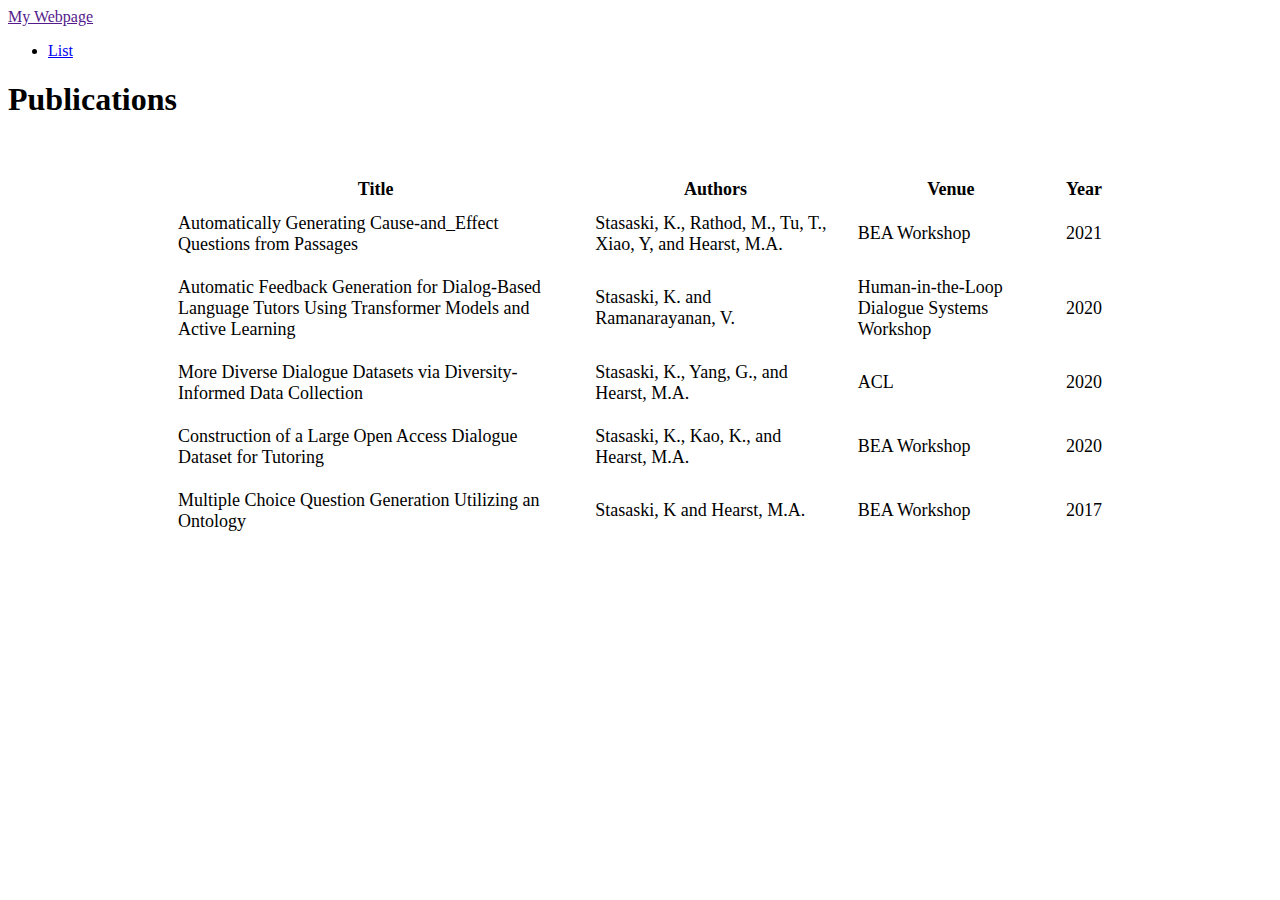
==== list.html @ 1d8c72c9 "Update list.html" ====
<!DOCTYPE HTML>  
<html>  
    <header>
        <link rel="stylesheet" href="css/style1.css">
        <link rel="stylesheet" href="table_style.css">
        <title>My Webpage Title</title>
    </header>
    <body>  
        <!---Navigation--->
        <!--This section of code defines the navigation bar at the top of the page.  The classes used here are defined in the style.css file.-->
        <nav class="navbar navbar-expand-lg bg-secondary text-uppercase fixed-top" id="mainNav">
            <div class="container">
                <!--This code defines the "My Webpage" link in the top right corner of the navigation pane-->
                <a class="navbar-brand" href="">My Webpage</a>
                <!--This code defines the "List" link in the top left corner of the navigation pane-->
                <ul class="navbar-nav ms-auto">
                    <li class="nav-item mx-0 mx-lg-1"><a class="nav-link py-3 px-0 px-lg-3 rounded" href="./list.html">List</a></li>
                </ul>
            </div>
        </nav>
        <!--This code creates the middle section of the webpage-->
        <header class="masthead bg-primary text-white text-center">
            <h1>Publications</h1>
        </header>
        <!--Here is where the table will be loaded in.  The actual table will be loaded in JavaScript.-->
        <center>
            <br /><br />
            <div id="showDataJSON"></div>
        </center>
    </body>

    <script>

        /*
        * RENDERING THE JSON TABLE
        * Get JSON data from file
        * Get headers from retrieved data
        * Set headers for table
        * Add data to table
        * Add table to DOM
        */
        fetch('./list_data.json')
            .then(response => response.json())
            .then(data => {

                /*
                This section creates the base table and finds the root json node.
                */
                var jsonTable = document.createElement("table");
                var tr = jsonTable.insertRow(-1);   
                jsonTable.style.width = "75%";
                let root;
                for (let prop in data) {
                    root = prop;
                }

                /*
                This section selects the headers for the table
                */
                let headers = Object.keys(data[root][0]);
                headers.forEach(header => {
                    var th = document.createElement("th");      
                    th.innerHTML = header;
                    tr.appendChild(th);
                })              
                /*
                This section adds the data into each row of the list
                */
                let items = Object.keys(data[root]);
                items.forEach(item => {
                    tr = jsonTable.insertRow(-1);
                    for (let key in data[root][item]) {
                       var tabCell = tr.insertCell(-1);
                       tabCell.innerHTML = data[root][item][key];
                    }
                })
                /*
                This section adds the table to the HTML
                */
                var divContainer = document.getElementById("showDataJSON");
                divContainer.innerHTML = "";
                divContainer.appendChild(jsonTable);
            });
    </script>  
</html>
---- table_style.css ----
table {
  width: 75%;
  font-size: large;
}

td {
  padding: 10px;
}
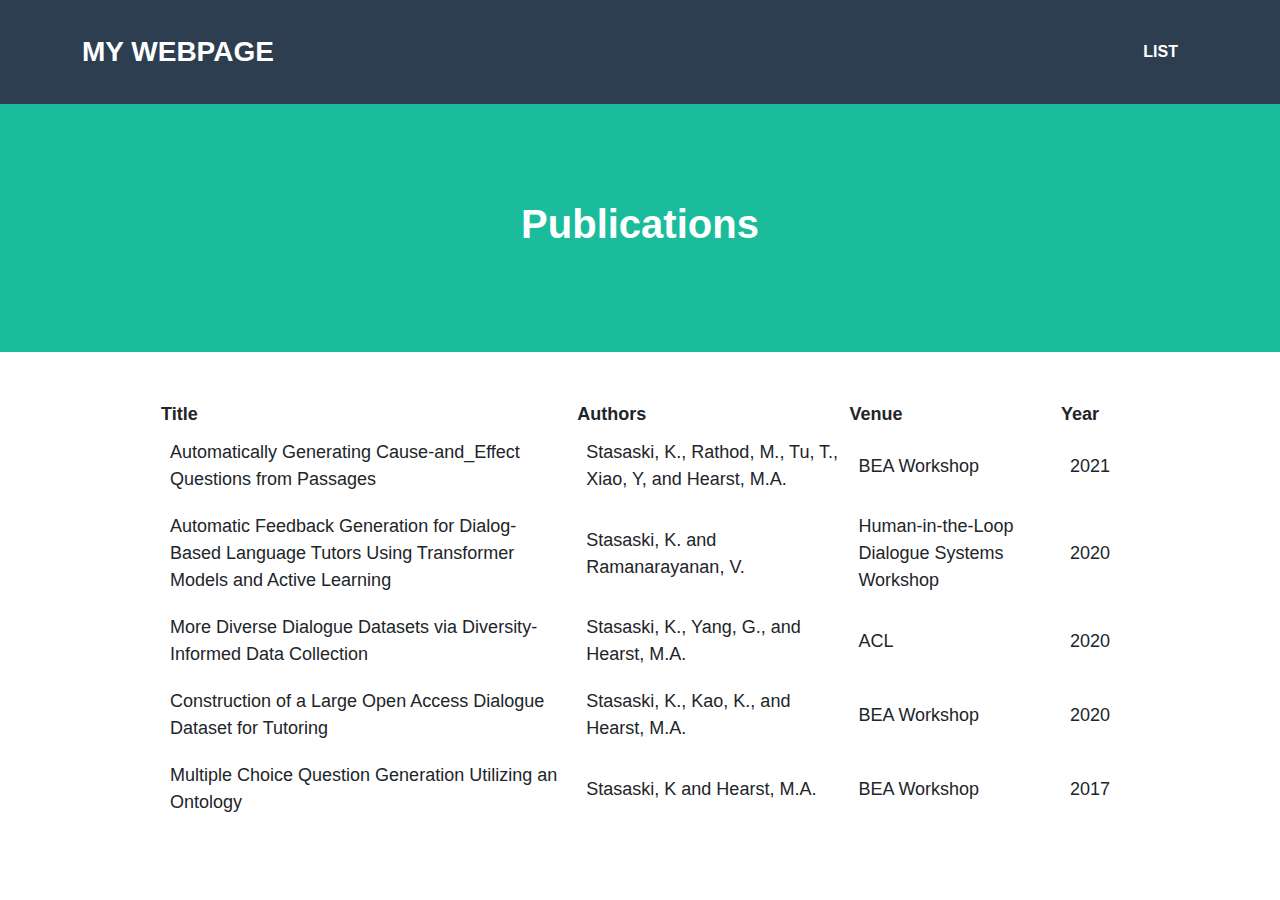
==== commit 4927b7de: "Update list.html" ====
--- a/list.html
+++ b/list.html
@@ -1,7 +1,7 @@
 <!DOCTYPE HTML>  
 <html>  
     <header>
-        <link rel="stylesheet" href="css/style1.css">
+        <link rel="stylesheet" href="style2.css">
         <link rel="stylesheet" href="table_style.css">
         <title>My Webpage Title</title>
     </header>
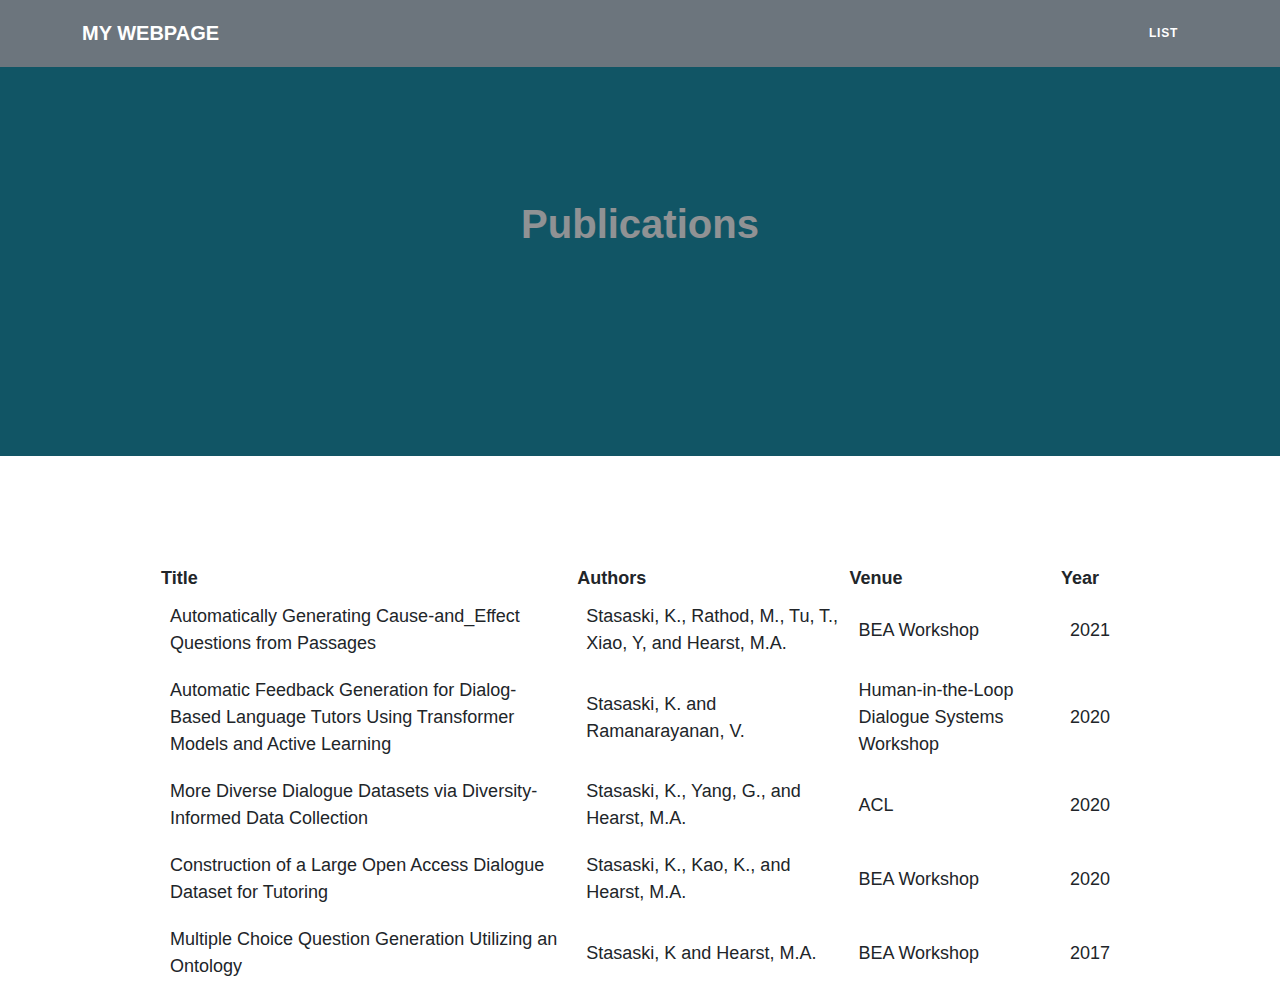
==== commit 5f501321: "Update list.html" ====
--- a/list.html
+++ b/list.html
@@ -1,7 +1,7 @@
 <!DOCTYPE HTML>  
 <html>  
     <header>
-        <link rel="stylesheet" href="style2.css">
+        <link rel="stylesheet" href="style3.css">
         <link rel="stylesheet" href="table_style.css">
         <title>My Webpage Title</title>
     </header>
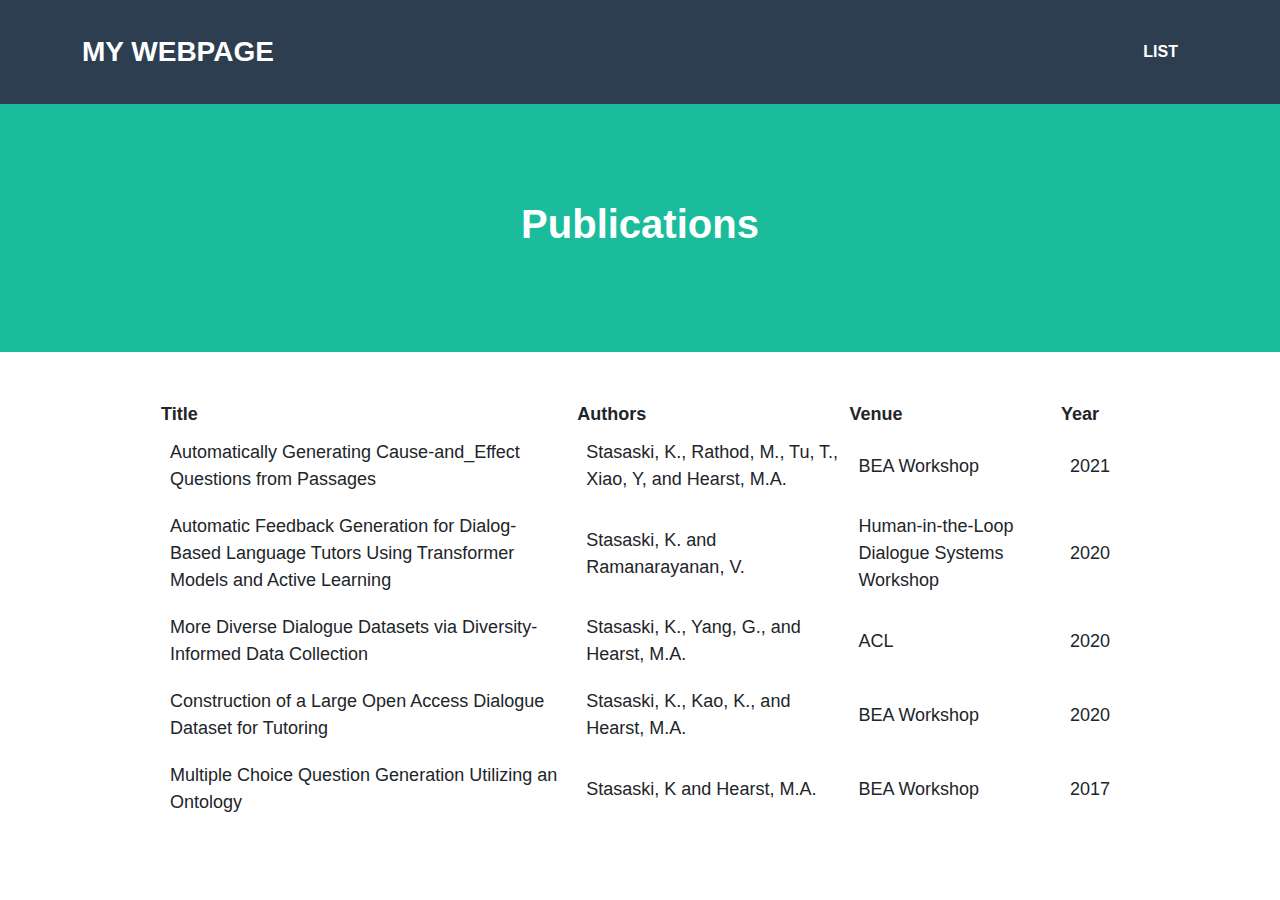
==== commit 424c68ea: "Update list.html" ====
--- a/list.html
+++ b/list.html
@@ -1,7 +1,7 @@
 <!DOCTYPE HTML>  
 <html>  
     <header>
-        <link rel="stylesheet" href="style3.css">
+        <link rel="stylesheet" href="style.css">
         <link rel="stylesheet" href="table_style.css">
         <title>My Webpage Title</title>
     </header>
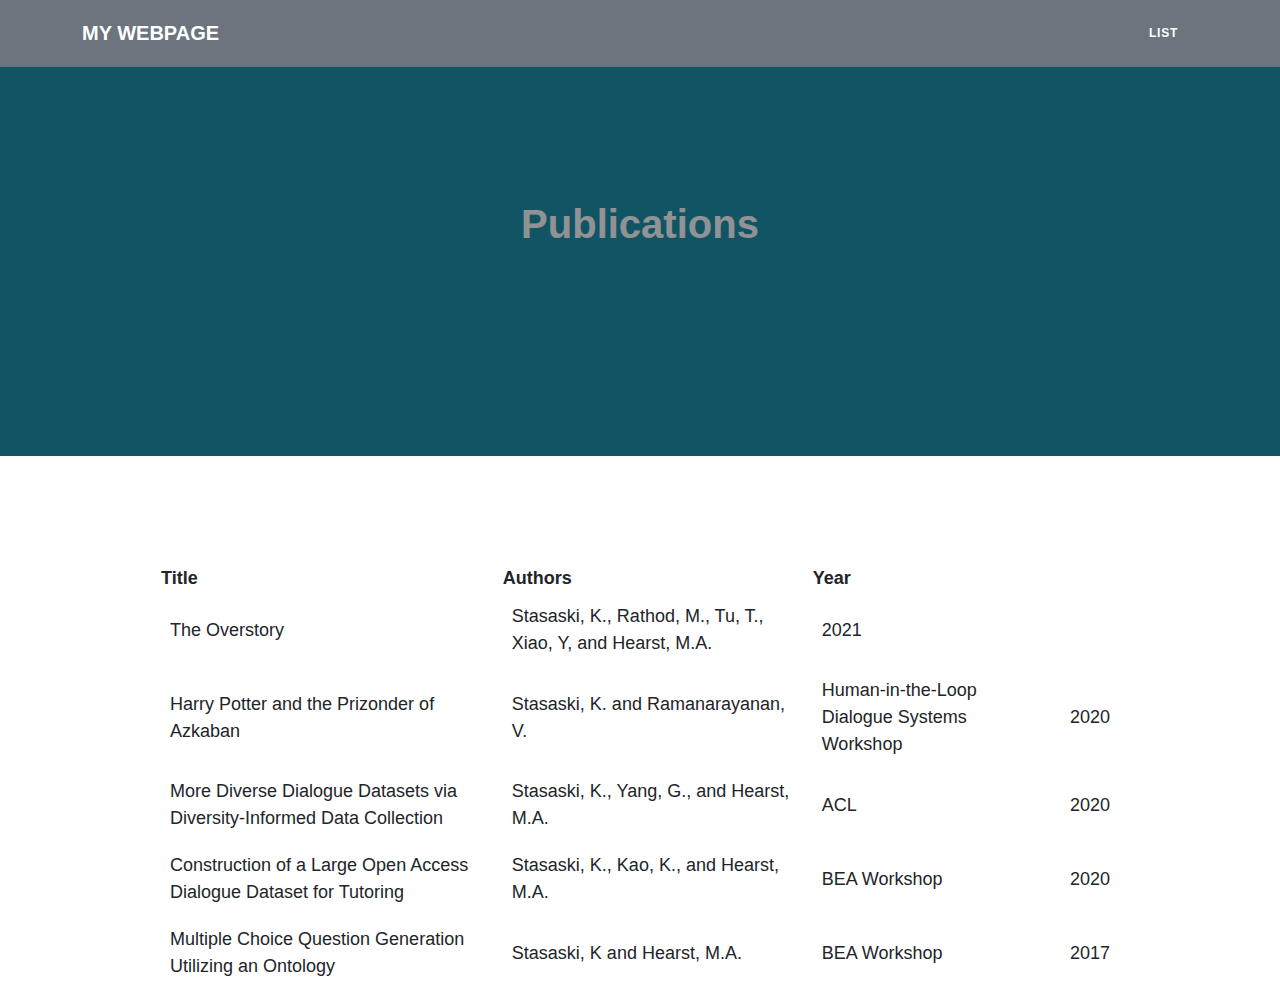
==== commit 6f62505e: "Update list.html" ====
--- a/list.html
+++ b/list.html
@@ -11,7 +11,7 @@
         <nav class="navbar navbar-expand-lg bg-secondary text-uppercase fixed-top" id="mainNav">
             <div class="container">
                 <!--This code defines the "My Webpage" link in the top right corner of the navigation pane-->
-                <a class="navbar-brand" href="">My Webpage</a>
+                <a class="navbar-brand" href="./index.html">My Webpage</a>
                 <!--This code defines the "List" link in the top left corner of the navigation pane-->
                 <ul class="navbar-nav ms-auto">
                     <li class="nav-item mx-0 mx-lg-1"><a class="nav-link py-3 px-0 px-lg-3 rounded" href="./list.html">List</a></li>
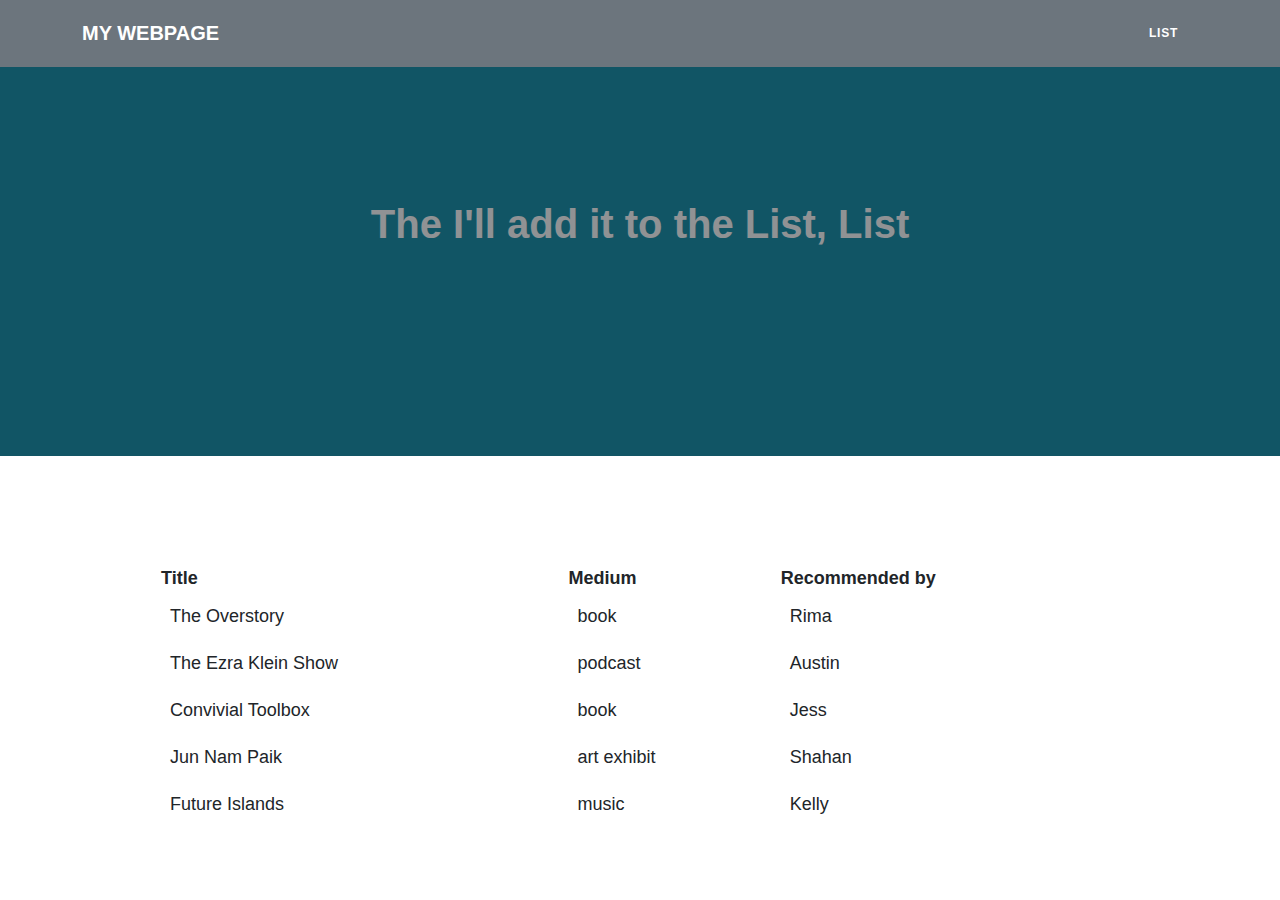
==== commit c63873f6: "Update list.html" ====
--- a/list.html
+++ b/list.html
@@ -20,7 +20,7 @@
         </nav>
         <!--This code creates the middle section of the webpage-->
         <header class="masthead bg-primary text-white text-center">
-            <h1>Publications</h1>
+            <h1>The I'll add it to the List, List</h1>
         </header>
         <!--Here is where the table will be loaded in.  The actual table will be loaded in JavaScript.-->
         <center>
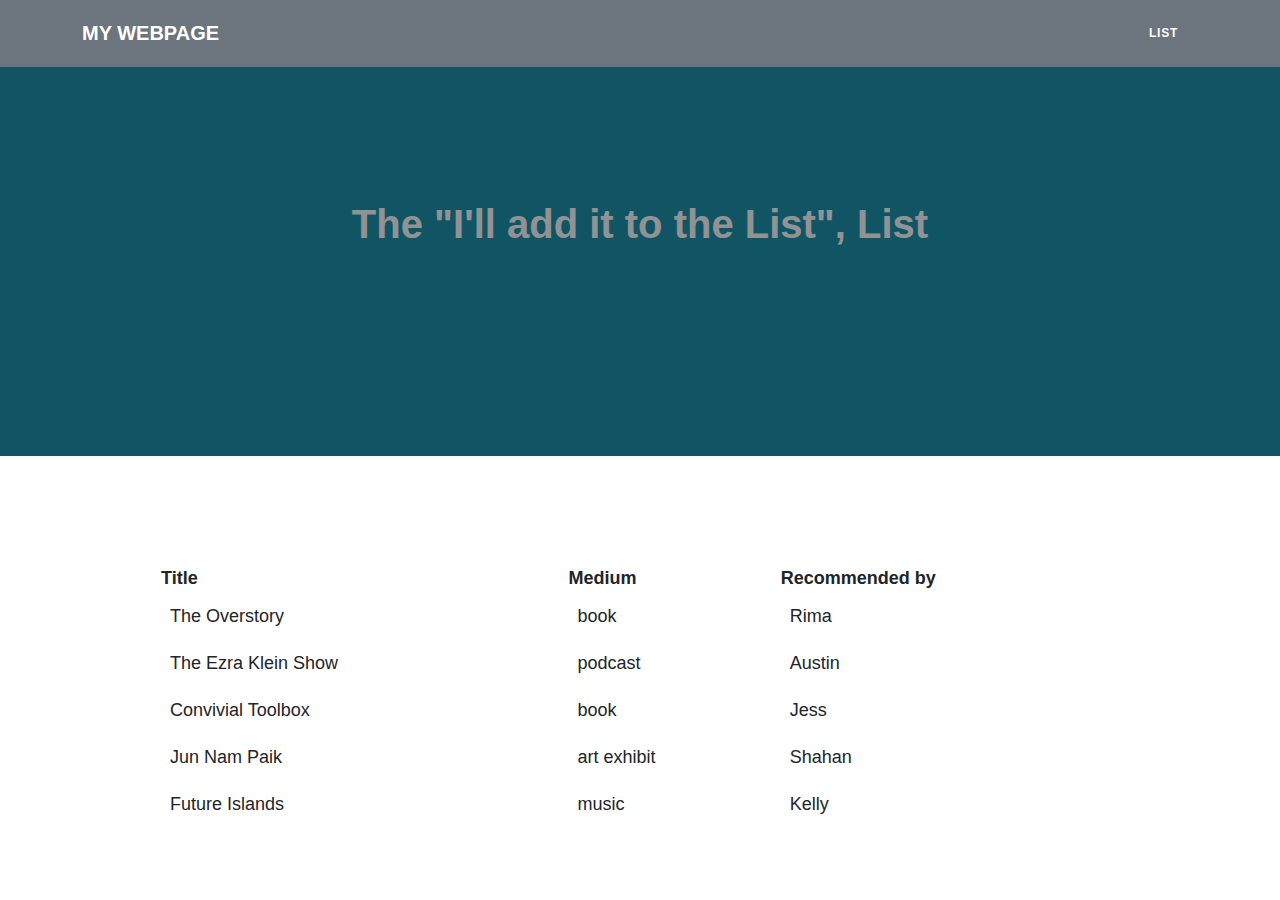
==== commit 29bdde7a: "Update list.html" ====
--- a/list.html
+++ b/list.html
@@ -20,7 +20,7 @@
         </nav>
         <!--This code creates the middle section of the webpage-->
         <header class="masthead bg-primary text-white text-center">
-            <h1>The I'll add it to the List, List</h1>
+            <h1>The "I'll add it to the List", List</h1>
         </header>
         <!--Here is where the table will be loaded in.  The actual table will be loaded in JavaScript.-->
         <center>
